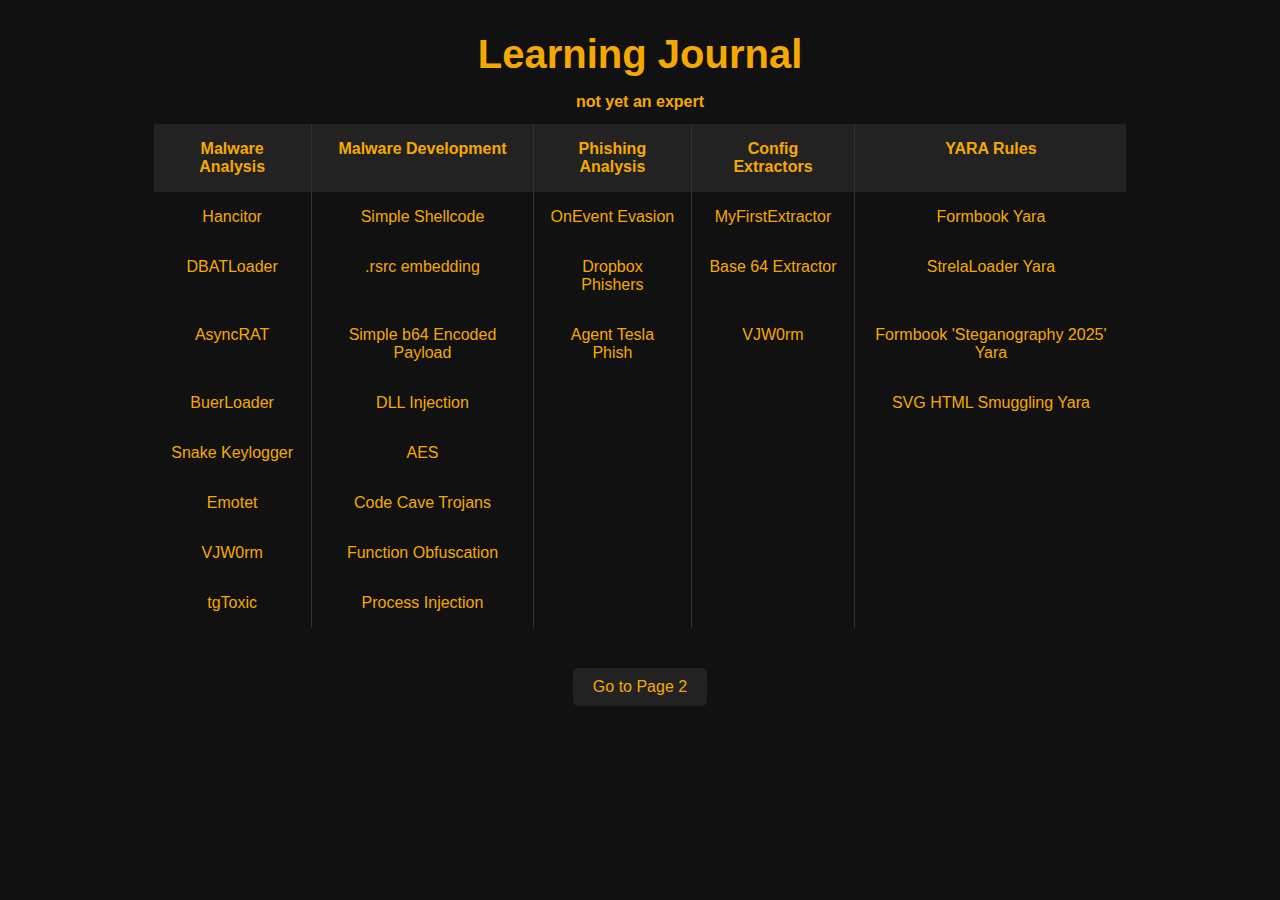
==== index.html @ 55271923 "Update index.html" ====
<!DOCTYPE html>
<html lang="en">
<head>
  <meta charset="UTF-8">
  <meta name="viewport" content="width=device-width, initial-scale=1.0">
  <title>Learning Journal</title>
  <link rel="stylesheet" href="style.css">
</head>
<body>
  <div class="header">
    <h1>Learning Journal</h1>
    <h2 class="subtitle">not yet an expert</h2>
  </div>
  
  <table>
    <tr>
      <th>Malware Analysis</th>
      <th>Malware Development</th>
      <th>Phishing Analysis</th>
      <th>Config Extractors</th>
      <th>YARA Rules</th>
    </tr>
    <tr>
      <td><a href="https://sherwynb.github.io/LearningJournal/Hancitor%201.pdf">Hancitor</a></td>
      <td><a href="https://github.com/SherwynB/LearningJournalFiles/tree/main/Folder%20of%20Files/MalDev/Simple%20Shellcode">Simple Shellcode</a></td>
      <td><a href="https://sherwynb.github.io/LearningJournal/Phish%20onEvent%20Evasion.pdf">OnEvent Evasion</a></td>
      <td><a href="https://github.com/SherwynB/LearningJournalFiles/blob/main/Folder%20of%20Fies/Configuration%20Extractors/Config_Extractor.py">MyFirstExtractor</a></td>
      <td><a href="https://github.com/SherwynB/LearningJournalFiles/blob/main/Folder%20of%20Files/Yara/FormBookYara.yar">Formbook Yara</a></td>
    </tr>
    <tr>
      <td><a href="https://sherwynb.github.io/LearningJournal/DBATLoader.pdf">DBATLoader</a></td>
      <td><a href="https://github.com/SherwynB/LearningJournalFiles/tree/main/Folder%20of%20Files/MalDev/rsrc_embed">.rsrc embedding</a></td>
      <td><a href="https://github.com/SherwynB/LearningJournal/blob/main/Dropbox%20Phishers.pdf">Dropbox Phishers</a></td>
      <td><a href="https://github.com/SherwynB/LearningJournalFiles/blob/main/Folder%20of%20Files/Configuration%20Extractors/b64Extractor.py">Base 64 Extractor</a></td>
      <td><a href="https://github.com/SherwynB/LearningJournalFiles/blob/main/Folder%20of%20Files/Yara/Strela.yar">StrelaLoader Yara</a></td>
    </tr>
    <tr>
      <td><a href="https://sherwynb.github.io/LearningJournal/AsyncRAT.pdf">AsyncRAT</a></td>
      <td><a href="https://github.com/SherwynB/LearningJournalFiles/tree/main/Folder%20of%20Files/MalDev/simpleBase64">Simple b64 Encoded Payload</a></td>
      <td><a href="https://sherwynb.github.io/LearningJournal/AgentTeslaPhish.pdf">Agent Tesla Phish</a></td>
      <td><a href="https://github.com/SherwynB/LearningJournalFiles/tree/main/Folder%20of%20Files/Configuration%20Extractors/VJW0rm">VJW0rm</a></td>
      <td><a href="https://github.com/SherwynB/LearningJournalFiles/blob/main/Folder%20of%20Files/Yara/FormbookSteganography2025.yar">Formbook 'Steganography 2025' Yara</a></td>
    </tr>
    <tr>
      <td><a href="https://sherwynb.github.io/LearningJournal/BuerLoader.pdf">BuerLoader</a></td>
      <td><a href="https://github.com/SherwynB/LearningJournalFiles/tree/main/Folder%20of%20Files/MalDev/DLL_Injection">DLL Injection </a></td>
      <td></td>
      <td></td>
      <td><a href="https://github.com/SherwynB/LearningJournalFiles/blob/main/Folder%20of%20Files/Yara/SVG_HTML.yar">SVG HTML Smuggling Yara</a></td>
    </tr>
    <tr>
      <td><a href="https://sherwynb.github.io/LearningJournal/Snake%20Keylogger.pdf">Snake Keylogger</a></td>
      <td><a href="https://github.com/SherwynB/LearningJournalFiles/tree/main/Folder%20of%20Files/MalDev/AES">AES</a></td>
      <td></td>
      <td></td>
      <td></td>
    </tr>
    <tr>
      <td><a href="https://sherwynb.github.io/LearningJournal/Emotet.pdf">Emotet</a></td>
      <td><a href="https://github.com/SherwynB/LearningJournalFiles/tree/main/Folder%20of%20Files/MalDev/CodeCaveTrojan">Code Cave Trojans</a></td>
      <td></td>
      <td></td>
      <td></td>
    </tr>
    <tr>
      <td><a href="https://sherwynb.github.io/LearningJournal/VJW0rm.pdf">VJW0rm</a></td>
      <td><a href="https://github.com/SherwynB/LearningJournalFiles/tree/main/Folder%20of%20Files/MalDev/functionObfuscation">Function Obfuscation</a></td>
      <td></td>
      <td></td>
      <td></td>
    </tr>
    <tr>
      <td><a href="https://sherwynb.github.io/LearningJournal/tgToxic.pdf">tgToxic</a></td>
      <td><a href="https://github.com/SherwynB/LearningJournalFiles/tree/main/Folder%20of%20Files/MalDev/ProcessInjection">Process Injection</a></td>
      <td></td>
      <td></td>
      <td></td>
    </tr>
  </table>

  <div class="second-page">
    <a href="Page2.html" class="button">Go to Page 2</a>
  </div>
</body>
</html>
---- style.css ----
body {
  background-color: #111;
  font-family: sans-serif;
  margin: 2rem;
  color: #f5a900;
}

h1 {
  text-align: center;
  font-size: 2.5rem;
  margin-bottom: 1rem;
}

.header {
  text-align: center;
}

.subtitle {
  font-size: 16px;
}

table {
  border-collapse: collapse;
  width: 80%;
  margin: 0 auto;
}

th, td {
  padding: 16px;
  text-align: center;
  border-right: 1px solid #333;
  vertical-align: top;
}

th:last-child,
td:last-child {
  border-right: none;
}

th {
  background-color: #222;
}

a:link, a:visited {
  color: #f5a900;
  text-decoration: none;
}

a:hover {
  color: #ff9900;
}

.second-page {
  display: flex;
  justify-content: center;
  align-items: center;
  width: 100%;
  margin-top: 20px;
  text-align: center;
}

.button {
  padding: 10px 20px;
  background-color: #222;
  color: white;
  text-decoration: none;
  border-radius: 5px;
  display: inline-block;
  margin-top: 20px;
  font-size: 16px;
  text-align: center;
  white-space: nowrap;
}

.button:hover {
  background-color: #333;
}
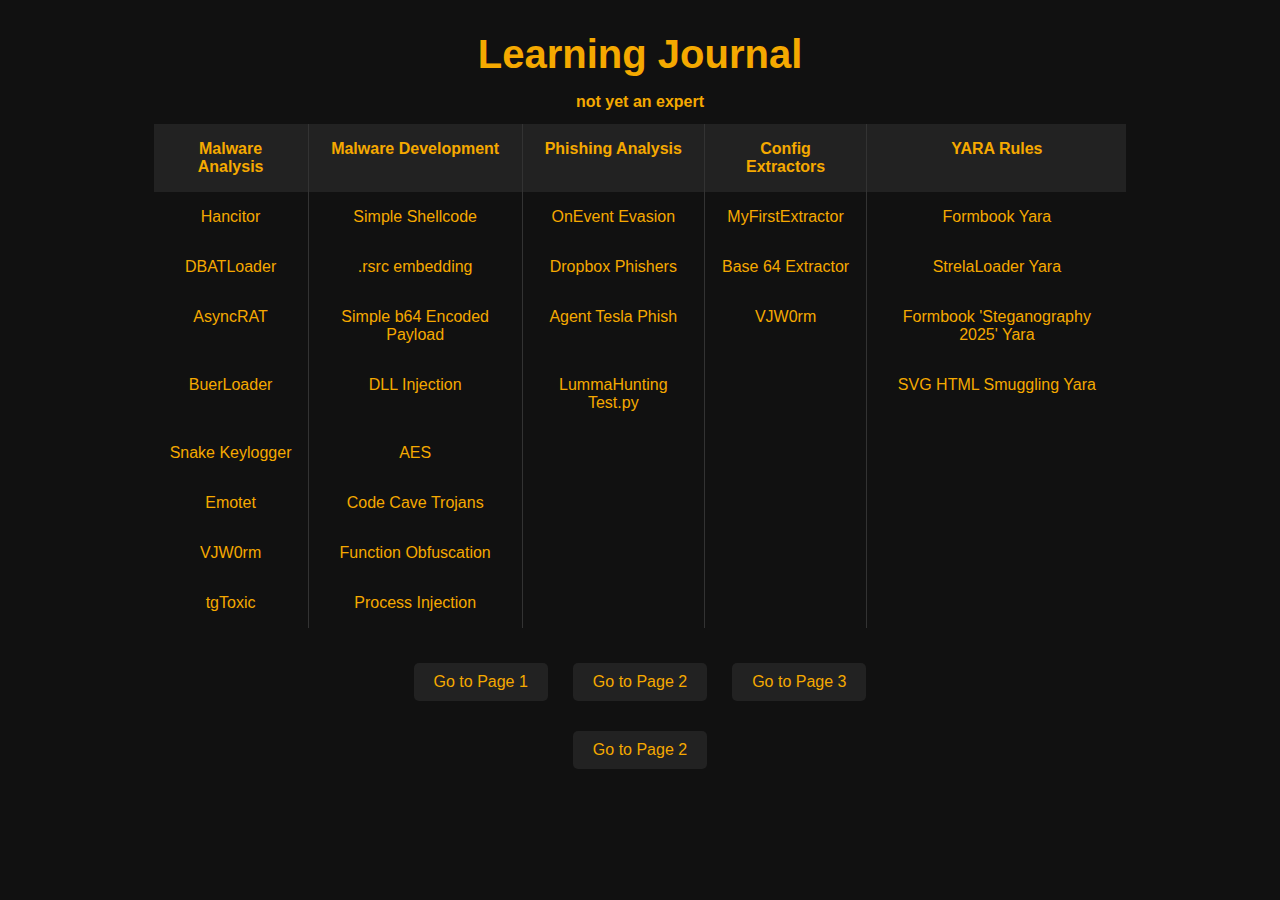
==== commit 5d0d797c: "added page 3" ====
--- a/index.html
+++ b/index.html
@@ -44,7 +44,7 @@
     <tr>
       <td><a href="https://sherwynb.github.io/LearningJournal/BuerLoader.pdf">BuerLoader</a></td>
       <td><a href="https://github.com/SherwynB/LearningJournalFiles/tree/main/Folder%20of%20Files/MalDev/DLL_Injection">DLL Injection </a></td>
-      <td></td>
+      <td><a href="https://github.com/SherwynB/RepoForTools/tree/main/Tools/LummaHuntTest">LummaHunting Test.py</a></a></td>
       <td></td>
       <td><a href="https://github.com/SherwynB/LearningJournalFiles/blob/main/Folder%20of%20Files/Yara/SVG_HTML.yar">SVG HTML Smuggling Yara</a></td>
     </tr>
@@ -78,6 +78,13 @@
     </tr>
   </table>
 
+  <!-- Navigation for Pages -->
+  <div class="navigation">
+    <a href="index.html" class="button">Go to Page 1</a>
+    <a href="page2.html" class="button">Go to Page 2</a>
+    <a href="page3.html" class="button">Go to Page 3</a>
+  </div>
+
   <div class="second-page">
     <a href="Page2.html" class="button">Go to Page 2</a>
   </div>
--- a/style.css
+++ b/style.css
@@ -70,8 +70,16 @@
   font-size: 16px;
   text-align: center;
   white-space: nowrap;
+  margin: 5px;
 }
 
 .button:hover {
   background-color: #333;
 }
+
+.navigation {
+  display: flex;
+  justify-content: center;
+  gap: 15px;
+  margin-top: 30px;
+}
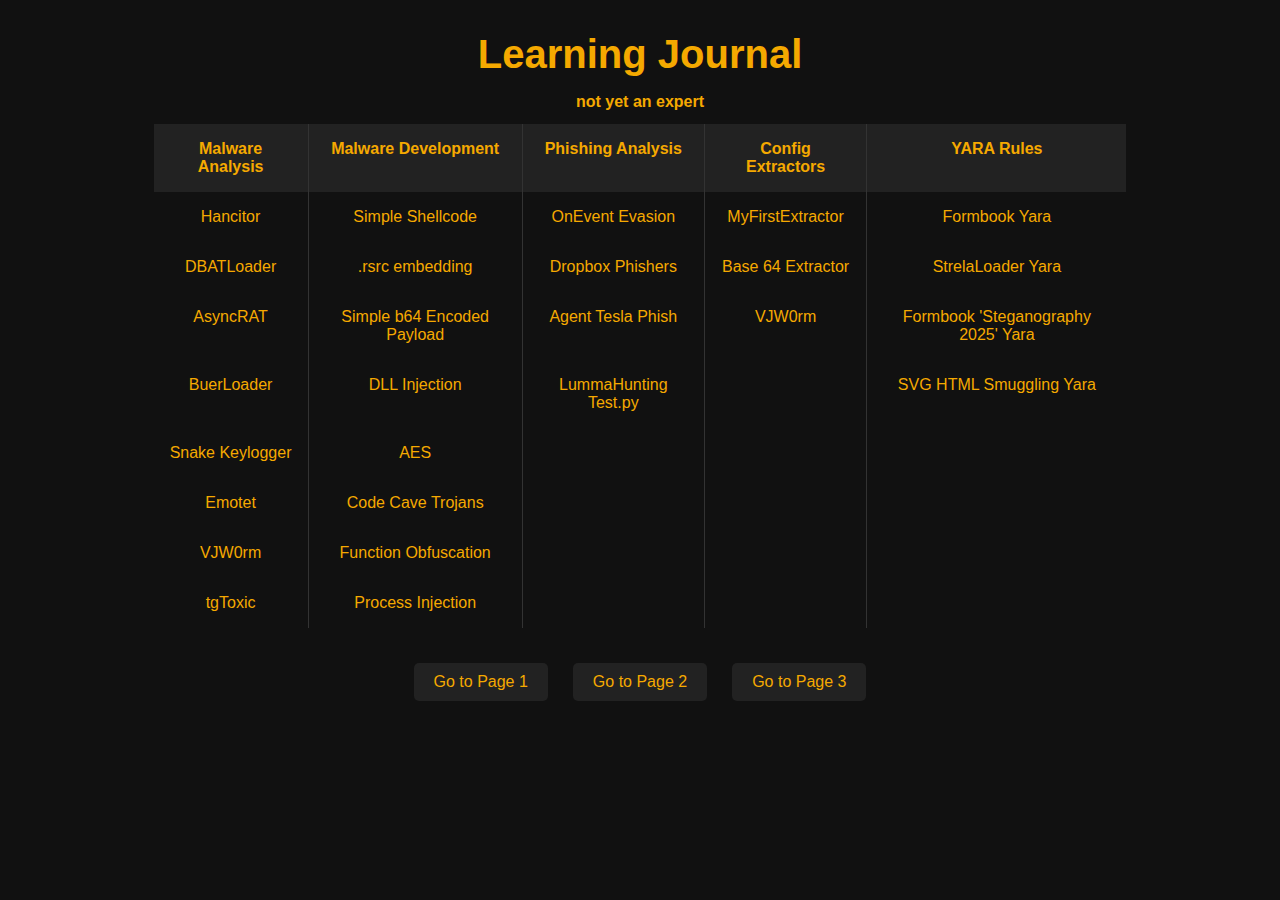
==== commit 29b08613: "update links" ====
--- a/index.html
+++ b/index.html
@@ -84,9 +84,5 @@
     <a href="page2.html" class="button">Go to Page 2</a>
     <a href="page3.html" class="button">Go to Page 3</a>
   </div>
-
-  <div class="second-page">
-    <a href="Page2.html" class="button">Go to Page 2</a>
-  </div>
 </body>
 </html>
--- a/style.css
+++ b/style.css
@@ -50,7 +50,7 @@
   color: #ff9900;
 }
 
-.second-page {
+.navigation {
   display: flex;
   justify-content: center;
   align-items: center;
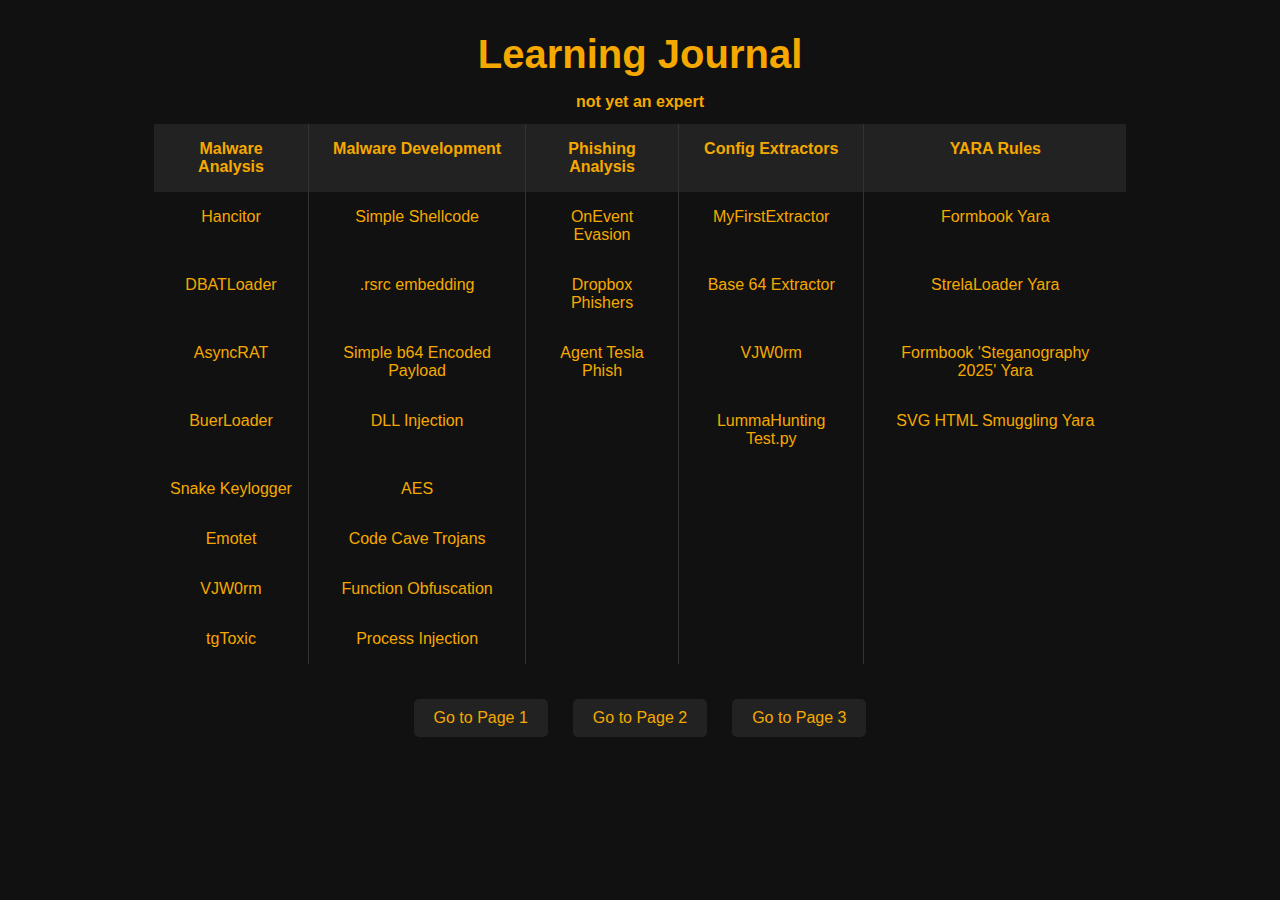
==== commit 52d9d01a: "moved to right column" ====
--- a/index.html
+++ b/index.html
@@ -44,8 +44,8 @@
     <tr>
       <td><a href="https://sherwynb.github.io/LearningJournal/BuerLoader.pdf">BuerLoader</a></td>
       <td><a href="https://github.com/SherwynB/LearningJournalFiles/tree/main/Folder%20of%20Files/MalDev/DLL_Injection">DLL Injection </a></td>
+      <td></td>
       <td><a href="https://github.com/SherwynB/RepoForTools/tree/main/Tools/LummaHuntTest">LummaHunting Test.py</a></a></td>
-      <td></td>
       <td><a href="https://github.com/SherwynB/LearningJournalFiles/blob/main/Folder%20of%20Files/Yara/SVG_HTML.yar">SVG HTML Smuggling Yara</a></td>
     </tr>
     <tr>
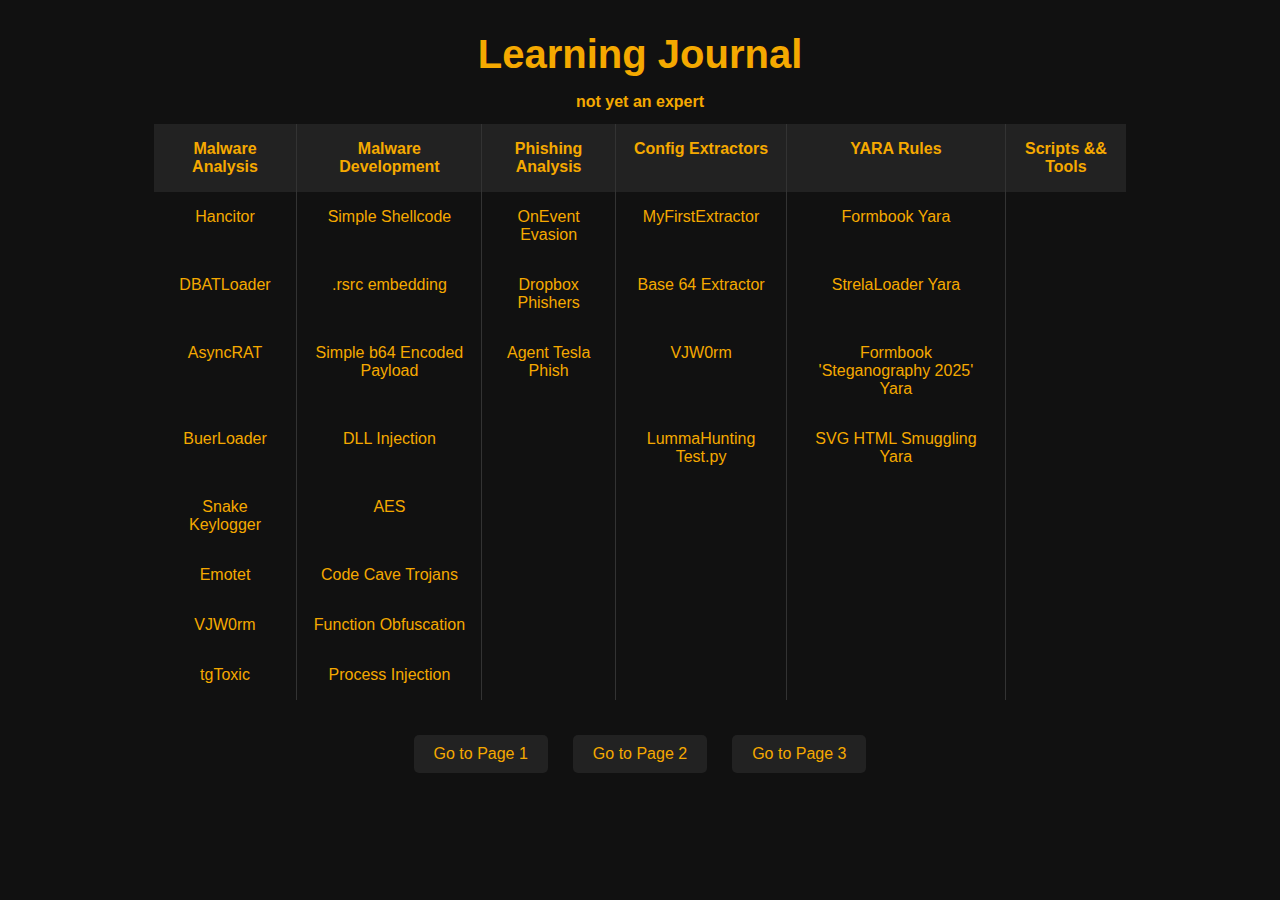
==== commit 89158d0b: "Update index.html" ====
--- a/index.html
+++ b/index.html
@@ -13,69 +13,82 @@
   </div>
   
   <table>
-    <tr>
-      <th>Malware Analysis</th>
-      <th>Malware Development</th>
-      <th>Phishing Analysis</th>
-      <th>Config Extractors</th>
-      <th>YARA Rules</th>
-    </tr>
-    <tr>
-      <td><a href="https://sherwynb.github.io/LearningJournal/Hancitor%201.pdf">Hancitor</a></td>
-      <td><a href="https://github.com/SherwynB/LearningJournalFiles/tree/main/Folder%20of%20Files/MalDev/Simple%20Shellcode">Simple Shellcode</a></td>
-      <td><a href="https://sherwynb.github.io/LearningJournal/Phish%20onEvent%20Evasion.pdf">OnEvent Evasion</a></td>
-      <td><a href="https://github.com/SherwynB/LearningJournalFiles/blob/main/Folder%20of%20Fies/Configuration%20Extractors/Config_Extractor.py">MyFirstExtractor</a></td>
-      <td><a href="https://github.com/SherwynB/LearningJournalFiles/blob/main/Folder%20of%20Files/Yara/FormBookYara.yar">Formbook Yara</a></td>
-    </tr>
-    <tr>
-      <td><a href="https://sherwynb.github.io/LearningJournal/DBATLoader.pdf">DBATLoader</a></td>
-      <td><a href="https://github.com/SherwynB/LearningJournalFiles/tree/main/Folder%20of%20Files/MalDev/rsrc_embed">.rsrc embedding</a></td>
-      <td><a href="https://github.com/SherwynB/LearningJournal/blob/main/Dropbox%20Phishers.pdf">Dropbox Phishers</a></td>
-      <td><a href="https://github.com/SherwynB/LearningJournalFiles/blob/main/Folder%20of%20Files/Configuration%20Extractors/b64Extractor.py">Base 64 Extractor</a></td>
-      <td><a href="https://github.com/SherwynB/LearningJournalFiles/blob/main/Folder%20of%20Files/Yara/Strela.yar">StrelaLoader Yara</a></td>
-    </tr>
-    <tr>
-      <td><a href="https://sherwynb.github.io/LearningJournal/AsyncRAT.pdf">AsyncRAT</a></td>
-      <td><a href="https://github.com/SherwynB/LearningJournalFiles/tree/main/Folder%20of%20Files/MalDev/simpleBase64">Simple b64 Encoded Payload</a></td>
-      <td><a href="https://sherwynb.github.io/LearningJournal/AgentTeslaPhish.pdf">Agent Tesla Phish</a></td>
-      <td><a href="https://github.com/SherwynB/LearningJournalFiles/tree/main/Folder%20of%20Files/Configuration%20Extractors/VJW0rm">VJW0rm</a></td>
-      <td><a href="https://github.com/SherwynB/LearningJournalFiles/blob/main/Folder%20of%20Files/Yara/FormbookSteganography2025.yar">Formbook 'Steganography 2025' Yara</a></td>
-    </tr>
-    <tr>
-      <td><a href="https://sherwynb.github.io/LearningJournal/BuerLoader.pdf">BuerLoader</a></td>
-      <td><a href="https://github.com/SherwynB/LearningJournalFiles/tree/main/Folder%20of%20Files/MalDev/DLL_Injection">DLL Injection </a></td>
-      <td></td>
-      <td><a href="https://github.com/SherwynB/RepoForTools/tree/main/Tools/LummaHuntTest">LummaHunting Test.py</a></a></td>
-      <td><a href="https://github.com/SherwynB/LearningJournalFiles/blob/main/Folder%20of%20Files/Yara/SVG_HTML.yar">SVG HTML Smuggling Yara</a></td>
-    </tr>
-    <tr>
-      <td><a href="https://sherwynb.github.io/LearningJournal/Snake%20Keylogger.pdf">Snake Keylogger</a></td>
-      <td><a href="https://github.com/SherwynB/LearningJournalFiles/tree/main/Folder%20of%20Files/MalDev/AES">AES</a></td>
-      <td></td>
-      <td></td>
-      <td></td>
-    </tr>
-    <tr>
-      <td><a href="https://sherwynb.github.io/LearningJournal/Emotet.pdf">Emotet</a></td>
-      <td><a href="https://github.com/SherwynB/LearningJournalFiles/tree/main/Folder%20of%20Files/MalDev/CodeCaveTrojan">Code Cave Trojans</a></td>
-      <td></td>
-      <td></td>
-      <td></td>
-    </tr>
-    <tr>
-      <td><a href="https://sherwynb.github.io/LearningJournal/VJW0rm.pdf">VJW0rm</a></td>
-      <td><a href="https://github.com/SherwynB/LearningJournalFiles/tree/main/Folder%20of%20Files/MalDev/functionObfuscation">Function Obfuscation</a></td>
-      <td></td>
-      <td></td>
-      <td></td>
-    </tr>
-    <tr>
-      <td><a href="https://sherwynb.github.io/LearningJournal/tgToxic.pdf">tgToxic</a></td>
-      <td><a href="https://github.com/SherwynB/LearningJournalFiles/tree/main/Folder%20of%20Files/MalDev/ProcessInjection">Process Injection</a></td>
-      <td></td>
-      <td></td>
-      <td></td>
-    </tr>
+    <thead>
+      <tr>
+        <th>Malware Analysis</th>
+        <th>Malware Development</th>
+        <th>Phishing Analysis</th>
+        <th>Config Extractors</th>
+        <th>YARA Rules</th>
+        <th>Scripts && Tools</th>
+      </tr>
+    </thead>
+    <tbody>
+      <tr>
+        <td><a href="https://sherwynb.github.io/LearningJournal/Hancitor%201.pdf">Hancitor</a></td>
+        <td><a href="https://github.com/SherwynB/LearningJournalFiles/tree/main/Folder%20of%20Files/MalDev/Simple%20Shellcode">Simple Shellcode</a></td>
+        <td><a href="https://sherwynb.github.io/LearningJournal/Phish%20onEvent%20Evasion.pdf">OnEvent Evasion</a></td>
+        <td><a href="https://github.com/SherwynB/LearningJournalFiles/blob/main/Folder%20of%20Fies/Configuration%20Extractors/Config_Extractor.py">MyFirstExtractor</a></td>
+        <td><a href="https://github.com/SherwynB/LearningJournalFiles/blob/main/Folder%20of%20Files/Yara/FormBookYara.yar">Formbook Yara</a></td>
+        <td></td>
+      </tr>
+      <tr>
+        <td><a href="https://sherwynb.github.io/LearningJournal/DBATLoader.pdf">DBATLoader</a></td>
+        <td><a href="https://github.com/SherwynB/LearningJournalFiles/tree/main/Folder%20of%20Files/MalDev/rsrc_embed">.rsrc embedding</a></td>
+        <td><a href="https://github.com/SherwynB/LearningJournal/blob/main/Dropbox%20Phishers.pdf">Dropbox Phishers</a></td>
+        <td><a href="https://github.com/SherwynB/LearningJournalFiles/blob/main/Folder%20of%20Files/Configuration%20Extractors/b64Extractor.py">Base 64 Extractor</a></td>
+        <td><a href="https://github.com/SherwynB/LearningJournalFiles/blob/main/Folder%20of%20Files/Yara/Strela.yar">StrelaLoader Yara</a></td>
+        <td></td>
+      </tr>
+      <tr>
+        <td><a href="https://sherwynb.github.io/LearningJournal/AsyncRAT.pdf">AsyncRAT</a></td>
+        <td><a href="https://github.com/SherwynB/LearningJournalFiles/tree/main/Folder%20of%20Files/MalDev/simpleBase64">Simple b64 Encoded Payload</a></td>
+        <td><a href="https://sherwynb.github.io/LearningJournal/AgentTeslaPhish.pdf">Agent Tesla Phish</a></td>
+        <td><a href="https://github.com/SherwynB/LearningJournalFiles/tree/main/Folder%20of%20Files/Configuration%20Extractors/VJW0rm">VJW0rm</a></td>
+        <td><a href="https://github.com/SherwynB/LearningJournalFiles/blob/main/Folder%20of%20Files/Yara/FormbookSteganography2025.yar">Formbook 'Steganography 2025' Yara</a></td>
+        <td></td>
+      </tr>
+      <tr>
+        <td><a href="https://sherwynb.github.io/LearningJournal/BuerLoader.pdf">BuerLoader</a></td>
+        <td><a href="https://github.com/SherwynB/LearningJournalFiles/tree/main/Folder%20of%20Files/MalDev/DLL_Injection">DLL Injection </a></td>
+        <td></td>
+        <td><a href="https://github.com/SherwynB/RepoForTools/tree/main/Tools/LummaHuntTest">LummaHunting Test.py</a></td>
+        <td><a href="https://github.com/SherwynB/LearningJournalFiles/blob/main/Folder%20of%20Files/Yara/SVG_HTML.yar">SVG HTML Smuggling Yara</a></td>
+        <td></td>
+      </tr>
+      <tr>
+        <td><a href="https://sherwynb.github.io/LearningJournal/Snake%20Keylogger.pdf">Snake Keylogger</a></td>
+        <td><a href="https://github.com/SherwynB/LearningJournalFiles/tree/main/Folder%20of%20Files/MalDev/AES">AES</a></td>
+        <td></td>
+        <td></td>
+        <td></td>
+        <td></td>
+      </tr>
+      <tr>
+        <td><a href="https://sherwynb.github.io/LearningJournal/Emotet.pdf">Emotet</a></td>
+        <td><a href="https://github.com/SherwynB/LearningJournalFiles/tree/main/Folder%20of%20Files/MalDev/CodeCaveTrojan">Code Cave Trojans</a></td>
+        <td></td>
+        <td></td>
+        <td></td>
+        <td></td>
+      </tr>
+      <tr>
+        <td><a href="https://sherwynb.github.io/LearningJournal/VJW0rm.pdf">VJW0rm</a></td>
+        <td><a href="https://github.com/SherwynB/LearningJournalFiles/tree/main/Folder%20of%20Files/MalDev/functionObfuscation">Function Obfuscation</a></td>
+        <td></td>
+        <td></td>
+        <td></td>
+        <td></td>
+      </tr>
+      <tr>
+        <td><a href="https://sherwynb.github.io/LearningJournal/tgToxic.pdf">tgToxic</a></td>
+        <td><a href="https://github.com/SherwynB/LearningJournalFiles/tree/main/Folder%20of%20Files/MalDev/ProcessInjection">Process Injection</a></td>
+        <td></td>
+        <td></td>
+        <td></td>
+        <td></td>
+      </tr>
+    </tbody>
   </table>
 
   <!-- Navigation for Pages -->
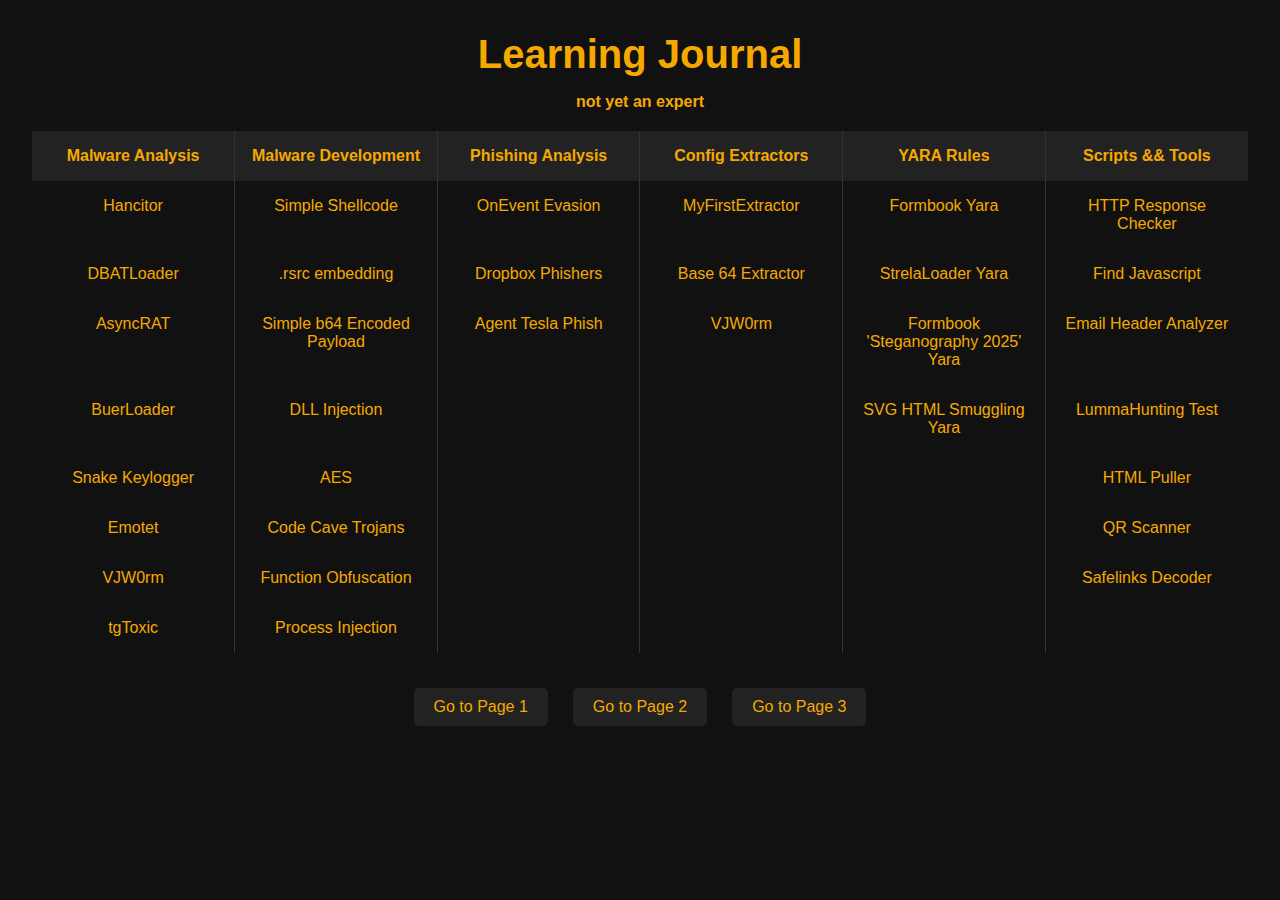
==== commit e28c31a9: "Update index.html" ====
--- a/index.html
+++ b/index.html
@@ -30,7 +30,7 @@
         <td><a href="https://sherwynb.github.io/LearningJournal/Phish%20onEvent%20Evasion.pdf">OnEvent Evasion</a></td>
         <td><a href="https://github.com/SherwynB/LearningJournalFiles/blob/main/Folder%20of%20Fies/Configuration%20Extractors/Config_Extractor.py">MyFirstExtractor</a></td>
         <td><a href="https://github.com/SherwynB/LearningJournalFiles/blob/main/Folder%20of%20Files/Yara/FormBookYara.yar">Formbook Yara</a></td>
-        <td></td>
+        <td><a href="https://github.com/SherwynB/RepoForTools/tree/main/Tools/CheckResponse">HTTP Response Checker</a></td>
       </tr>
       <tr>
         <td><a href="https://sherwynb.github.io/LearningJournal/DBATLoader.pdf">DBATLoader</a></td>
@@ -38,7 +38,7 @@
         <td><a href="https://github.com/SherwynB/LearningJournal/blob/main/Dropbox%20Phishers.pdf">Dropbox Phishers</a></td>
         <td><a href="https://github.com/SherwynB/LearningJournalFiles/blob/main/Folder%20of%20Files/Configuration%20Extractors/b64Extractor.py">Base 64 Extractor</a></td>
         <td><a href="https://github.com/SherwynB/LearningJournalFiles/blob/main/Folder%20of%20Files/Yara/Strela.yar">StrelaLoader Yara</a></td>
-        <td></td>
+        <td><a href="https://github.com/SherwynB/RepoForTools/tree/main/Tools/FindJS">Find Javascript</a></td>
       </tr>
       <tr>
         <td><a href="https://sherwynb.github.io/LearningJournal/AsyncRAT.pdf">AsyncRAT</a></td>
@@ -46,15 +46,15 @@
         <td><a href="https://sherwynb.github.io/LearningJournal/AgentTeslaPhish.pdf">Agent Tesla Phish</a></td>
         <td><a href="https://github.com/SherwynB/LearningJournalFiles/tree/main/Folder%20of%20Files/Configuration%20Extractors/VJW0rm">VJW0rm</a></td>
         <td><a href="https://github.com/SherwynB/LearningJournalFiles/blob/main/Folder%20of%20Files/Yara/FormbookSteganography2025.yar">Formbook 'Steganography 2025' Yara</a></td>
-        <td></td>
+        <td><a href="https://github.com/SherwynB/RepoForTools/tree/main/Tools/HeaderAnalyzer">Email Header Analyzer</a></td>
       </tr>
       <tr>
         <td><a href="https://sherwynb.github.io/LearningJournal/BuerLoader.pdf">BuerLoader</a></td>
         <td><a href="https://github.com/SherwynB/LearningJournalFiles/tree/main/Folder%20of%20Files/MalDev/DLL_Injection">DLL Injection </a></td>
         <td></td>
-        <td><a href="https://github.com/SherwynB/RepoForTools/tree/main/Tools/LummaHuntTest">LummaHunting Test.py</a></td>
+        <td></td>
         <td><a href="https://github.com/SherwynB/LearningJournalFiles/blob/main/Folder%20of%20Files/Yara/SVG_HTML.yar">SVG HTML Smuggling Yara</a></td>
-        <td></td>
+        <td><a href="https://github.com/SherwynB/RepoForTools/tree/main/Tools/LummaHuntTest">LummaHunting Test</a></td>
       </tr>
       <tr>
         <td><a href="https://sherwynb.github.io/LearningJournal/Snake%20Keylogger.pdf">Snake Keylogger</a></td>
@@ -62,7 +62,7 @@
         <td></td>
         <td></td>
         <td></td>
-        <td></td>
+        <td><a href="https://github.com/SherwynB/RepoForTools/tree/main/Tools/PullHTML">HTML Puller</a></td>
       </tr>
       <tr>
         <td><a href="https://sherwynb.github.io/LearningJournal/Emotet.pdf">Emotet</a></td>
@@ -70,7 +70,7 @@
         <td></td>
         <td></td>
         <td></td>
-        <td></td>
+        <td><a href="https://github.com/SherwynB/RepoForTools/tree/main/Tools/QR%20Scanner">QR Scanner</a></td>
       </tr>
       <tr>
         <td><a href="https://sherwynb.github.io/LearningJournal/VJW0rm.pdf">VJW0rm</a></td>
@@ -78,7 +78,7 @@
         <td></td>
         <td></td>
         <td></td>
-        <td></td>
+        <td><a href="https://github.com/SherwynB/RepoForTools/tree/main/Tools/Safelinks%20Decoder">Safelinks Decoder</a></td>
       </tr>
       <tr>
         <td><a href="https://sherwynb.github.io/LearningJournal/tgToxic.pdf">tgToxic</a></td>
--- a/style.css
+++ b/style.css
@@ -21,8 +21,8 @@
 
 table {
   border-collapse: collapse;
-  width: 80%;
-  margin: 0 auto;
+  width: 100%;
+  margin: 20px auto;
 }
 
 th, td {
@@ -30,6 +30,7 @@
   text-align: center;
   border-right: 1px solid #333;
   vertical-align: top;
+  width: 16.66%;
 }
 
 th:last-child,
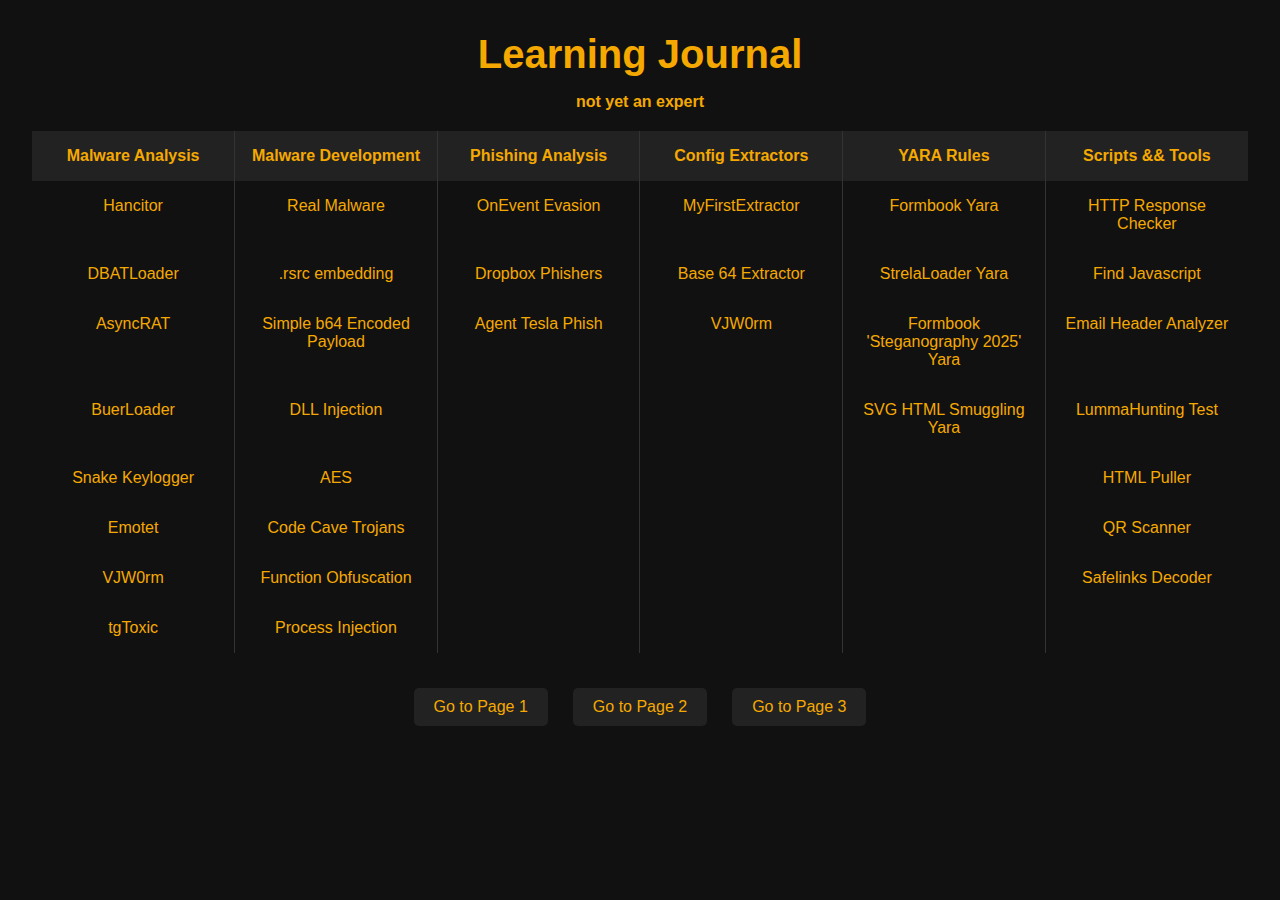
==== commit f8f0fc05: "added folder link" ====
--- a/index.html
+++ b/index.html
@@ -25,31 +25,31 @@
     </thead>
     <tbody>
       <tr>
-        <td><a href="https://sherwynb.github.io/LearningJournal/Hancitor%201.pdf">Hancitor</a></td>
-        <td><a href="https://github.com/SherwynB/LearningJournalFiles/tree/main/Folder%20of%20Files/MalDev/Simple%20Shellcode">Simple Shellcode</a></td>
-        <td><a href="https://sherwynb.github.io/LearningJournal/Phish%20onEvent%20Evasion.pdf">OnEvent Evasion</a></td>
+        <td><a href="https://github.com/SherwynB/LearningJournalFiles/blob/main/Folder%20of%20Files/MalRE/Hancitor%201.pdf">Hancitor</a></td>
+        <td><a href="https://github.com/SherwynB/LearningJournalFiles/tree/main/Folder%20of%20Files/MalDev/Real%20Malware">Real Malware</a></td>
+        <td><a href="https://github.com/SherwynB/LearningJournalFiles/blob/main/Folder%20of%20Files/PhishInternals/Phish%20onEvent%20Evasion.pdf">OnEvent Evasion</a></td>
         <td><a href="https://github.com/SherwynB/LearningJournalFiles/blob/main/Folder%20of%20Fies/Configuration%20Extractors/Config_Extractor.py">MyFirstExtractor</a></td>
         <td><a href="https://github.com/SherwynB/LearningJournalFiles/blob/main/Folder%20of%20Files/Yara/FormBookYara.yar">Formbook Yara</a></td>
         <td><a href="https://github.com/SherwynB/RepoForTools/tree/main/Tools/CheckResponse">HTTP Response Checker</a></td>
       </tr>
       <tr>
-        <td><a href="https://sherwynb.github.io/LearningJournal/DBATLoader.pdf">DBATLoader</a></td>
+        <td><a href="https://github.com/SherwynB/LearningJournalFiles/blob/main/Folder%20of%20Files/MalRE/DBATLoader.pdf">DBATLoader</a></td>
         <td><a href="https://github.com/SherwynB/LearningJournalFiles/tree/main/Folder%20of%20Files/MalDev/rsrc_embed">.rsrc embedding</a></td>
-        <td><a href="https://github.com/SherwynB/LearningJournal/blob/main/Dropbox%20Phishers.pdf">Dropbox Phishers</a></td>
+        <td><a href="https://github.com/SherwynB/LearningJournalFiles/blob/main/Folder%20of%20Files/PhishInternals/Dropbox%20Phishers.pdf">Dropbox Phishers</a></td>
         <td><a href="https://github.com/SherwynB/LearningJournalFiles/blob/main/Folder%20of%20Files/Configuration%20Extractors/b64Extractor.py">Base 64 Extractor</a></td>
         <td><a href="https://github.com/SherwynB/LearningJournalFiles/blob/main/Folder%20of%20Files/Yara/Strela.yar">StrelaLoader Yara</a></td>
         <td><a href="https://github.com/SherwynB/RepoForTools/tree/main/Tools/FindJS">Find Javascript</a></td>
       </tr>
       <tr>
-        <td><a href="https://sherwynb.github.io/LearningJournal/AsyncRAT.pdf">AsyncRAT</a></td>
+        <td><a href="https://github.com/SherwynB/LearningJournalFiles/blob/main/Folder%20of%20Files/MalRE/AsyncRAT.pdf">AsyncRAT</a></td>
         <td><a href="https://github.com/SherwynB/LearningJournalFiles/tree/main/Folder%20of%20Files/MalDev/simpleBase64">Simple b64 Encoded Payload</a></td>
-        <td><a href="https://sherwynb.github.io/LearningJournal/AgentTeslaPhish.pdf">Agent Tesla Phish</a></td>
+        <td><a href="https://github.com/SherwynB/LearningJournalFiles/blob/main/Folder%20of%20Files/PhishInternals/Agent%20Tesla%20Phish.pdf">Agent Tesla Phish</a></td>
         <td><a href="https://github.com/SherwynB/LearningJournalFiles/tree/main/Folder%20of%20Files/Configuration%20Extractors/VJW0rm">VJW0rm</a></td>
         <td><a href="https://github.com/SherwynB/LearningJournalFiles/blob/main/Folder%20of%20Files/Yara/FormbookSteganography2025.yar">Formbook 'Steganography 2025' Yara</a></td>
         <td><a href="https://github.com/SherwynB/RepoForTools/tree/main/Tools/HeaderAnalyzer">Email Header Analyzer</a></td>
       </tr>
       <tr>
-        <td><a href="https://sherwynb.github.io/LearningJournal/BuerLoader.pdf">BuerLoader</a></td>
+        <td><a href="https://github.com/SherwynB/LearningJournalFiles/blob/main/Folder%20of%20Files/MalRE/BuerLoader.pdf">BuerLoader</a></td>
         <td><a href="https://github.com/SherwynB/LearningJournalFiles/tree/main/Folder%20of%20Files/MalDev/DLL_Injection">DLL Injection </a></td>
         <td></td>
         <td></td>
@@ -57,7 +57,7 @@
         <td><a href="https://github.com/SherwynB/RepoForTools/tree/main/Tools/LummaHuntTest">LummaHunting Test</a></td>
       </tr>
       <tr>
-        <td><a href="https://sherwynb.github.io/LearningJournal/Snake%20Keylogger.pdf">Snake Keylogger</a></td>
+        <td><a href="https://github.com/SherwynB/LearningJournalFiles/blob/main/Folder%20of%20Files/MalRE/Snake%20Keylogger.pdf">Snake Keylogger</a></td>
         <td><a href="https://github.com/SherwynB/LearningJournalFiles/tree/main/Folder%20of%20Files/MalDev/AES">AES</a></td>
         <td></td>
         <td></td>
@@ -65,7 +65,7 @@
         <td><a href="https://github.com/SherwynB/RepoForTools/tree/main/Tools/PullHTML">HTML Puller</a></td>
       </tr>
       <tr>
-        <td><a href="https://sherwynb.github.io/LearningJournal/Emotet.pdf">Emotet</a></td>
+        <td><a href="https://github.com/SherwynB/LearningJournalFiles/blob/main/Folder%20of%20Files/MalRE/Emotet.pdf">Emotet</a></td>
         <td><a href="https://github.com/SherwynB/LearningJournalFiles/tree/main/Folder%20of%20Files/MalDev/CodeCaveTrojan">Code Cave Trojans</a></td>
         <td></td>
         <td></td>
@@ -73,7 +73,7 @@
         <td><a href="https://github.com/SherwynB/RepoForTools/tree/main/Tools/QR%20Scanner">QR Scanner</a></td>
       </tr>
       <tr>
-        <td><a href="https://sherwynb.github.io/LearningJournal/VJW0rm.pdf">VJW0rm</a></td>
+        <td><a href="https://github.com/SherwynB/LearningJournalFiles/blob/main/Folder%20of%20Files/MalRE/VJW0rm.pdf">VJW0rm</a></td>
         <td><a href="https://github.com/SherwynB/LearningJournalFiles/tree/main/Folder%20of%20Files/MalDev/functionObfuscation">Function Obfuscation</a></td>
         <td></td>
         <td></td>
@@ -81,7 +81,7 @@
         <td><a href="https://github.com/SherwynB/RepoForTools/tree/main/Tools/Safelinks%20Decoder">Safelinks Decoder</a></td>
       </tr>
       <tr>
-        <td><a href="https://sherwynb.github.io/LearningJournal/tgToxic.pdf">tgToxic</a></td>
+        <td><a href="https://github.com/SherwynB/LearningJournalFiles/blob/main/Folder%20of%20Files/MalRE/tgToxic.pdf">tgToxic</a></td>
         <td><a href="https://github.com/SherwynB/LearningJournalFiles/tree/main/Folder%20of%20Files/MalDev/ProcessInjection">Process Injection</a></td>
         <td></td>
         <td></td>
